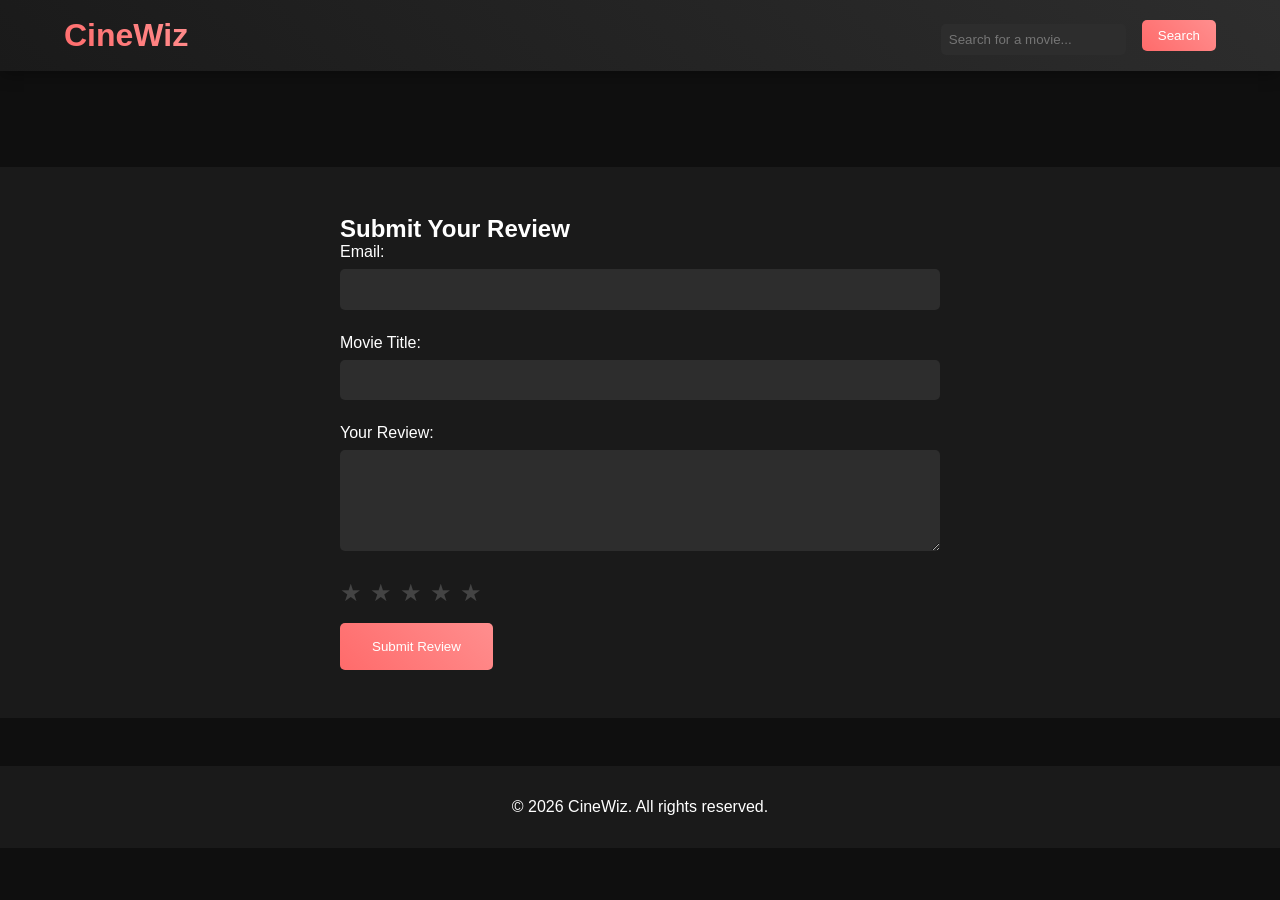
==== index.html @ 42016928 "Update and rename cinewiz.html to index.html" ====
<!DOCTYPE html>
<html lang="en">
<head>
    <meta charset="UTF-8">
    <meta name="viewport" content="width=device-width, initial-scale=1.0">
    <title>CineWiz - Movie Reviews</title>
    <style>
        * {
            margin: 0;
            padding: 0;
            box-sizing: border-box;
            font-family: 'Segoe UI', Tahoma, Geneva, Verdana, sans-serif;
        }

        body {
            background: #0f0f0f;
            color: #fff;
        }

        .navbar {
            background: linear-gradient(45deg, #1a1a1a, #2d2d2d);
            padding: 1rem 5%;
            display: flex;
            justify-content: space-between;
            align-items: center;
            box-shadow: 0 4px 15px rgba(0, 0, 0, 0.3);
        }

        .logo {
            font-size: 2rem;
            font-weight: bold;
            background: linear-gradient(45deg, #ff6b6b, #ff8e8e);
            -webkit-background-clip: text;
            -webkit-text-fill-color: transparent;
        }

        .search-box {
            display: flex;
            align-items: center;
            gap: 1rem;
        }

        .search-box input {
            padding: 0.5rem;
            border: none;
            border-radius: 5px;
            background: #2d2d2d;
            color: #fff;
        }

        .search-box button {
            background: linear-gradient(45deg, #ff6b6b, #ff8e8e);
            color: white;
            border: none;
            padding: 0.5rem 1rem;
            border-radius: 5px;
            cursor: pointer;
            transition: transform 0.3s;
        }

        .search-box button:hover {
            transform: scale(1.05);
        }

        .movie-grid {
            display: grid;
            grid-template-columns: repeat(auto-fit, minmax(250px, 1fr));
            gap: 2rem;
            padding: 3rem 5%;
        }

        .movie-card {
            background: #1a1a1a;
            border-radius: 10px;
            overflow: hidden;
            transition: transform 0.3s;
        }

        .movie-card:hover {
            transform: translateY(-10px);
        }

        .movie-poster {
            width: 100%;
            height: 350px;
            object-fit: cover;
        }

        .movie-info {
            padding: 1.5rem;
        }

        .movie-info h3 {
            margin-bottom: 0.5rem;
        }

        .movie-info p {
            color: #ccc;
        }

        .review-section {
            padding: 3rem 5%;
            background: #1a1a1a;
        }

        .review-form {
            max-width: 600px;
            margin: 0 auto;
        }

        .form-group {
            margin-bottom: 1.5rem;
        }

        input, textarea {
            width: 100%;
            padding: 0.8rem;
            background: #2d2d2d;
            border: none;
            border-radius: 5px;
            color: #fff;
            margin-top: 0.5rem;
        }

        .rating-stars {
            display: flex;
            gap: 0.5rem;
            margin: 1rem 0;
        }

        .star {
            cursor: pointer;
            font-size: 1.5rem;
            color: #444;
            transition: color 0.3s;
        }

        .star:hover,
        .star.active {
            color: #ffd700;
        }

        button {
            background: linear-gradient(45deg, #ff6b6b, #ff8e8e);
            color: white;
            border: none;
            padding: 1rem 2rem;
            border-radius: 5px;
            cursor: pointer;
            transition: transform 0.3s;
        }

        button:hover {
            transform: scale(1.05);
        }

        footer {
            background: #1a1a1a;
            text-align: center;
            padding: 2rem 5%;
            margin-top: 3rem;
        }

        @media (max-width: 768px) {
            .navbar {
                flex-direction: column;
                gap: 1rem;
            }

            .search-box {
                width: 100%;
            }

            .search-box input {
                flex: 1;
            }
        }
    </style>
</head>
<body>
    <nav class="navbar">
        <div class="logo">CineWiz</div>
        <div class="search-box">
            <input type="text" id="searchInput" placeholder="Search for a movie...">
            <button onclick="searchMovies()">Search</button>
        </div>
    </nav>

    <section class="movie-grid" id="movies">
        <!-- Movie cards will be dynamically inserted here -->
    </section>

    <section class="review-section" id="reviews">
        <div class="review-form">
            <h2>Submit Your Review</h2>
            <form id="reviewForm">
                <div class="form-group">
                    <label>Email:</label>
                    <input type="email" id="email" required>
                </div>
                <div class="form-group">
                    <label>Movie Title:</label>
                    <input type="text" id="movieTitle" required>
                </div>
                <div class="form-group">
                    <label>Your Review:</label>
                    <textarea id="review" rows="5" required></textarea>
                </div>
                <div class="rating-stars">
                    <span class="star" onclick="rateMovie(1)">★</span>
                    <span class="star" onclick="rateMovie(2)">★</span>
                    <span class="star" onclick="rateMovie(3)">★</span>
                    <span class="star" onclick="rateMovie(4)">★</span>
                    <span class="star" onclick="rateMovie(5)">★</span>
                </div>
                <button type="submit">Submit Review</button>
            </form>
        </div>
    </section>

    <footer>
        <p>&copy; <span id="year"></span> CineWiz. All rights reserved.</p>
    </footer>

    <script>
        const API_KEY = "450fcb8e"; // Your OMDb API key
        const movieGrid = document.getElementById("movies");

        // Fetch movies from OMDb API
        async function searchMovies() {
            const searchQuery = document.getElementById("searchInput").value;
            if (!searchQuery) {
                alert("Please enter a movie name!");
                return;
            }

            const response = await fetch(
                `https://www.omdbapi.com/?s=${searchQuery}&apikey=${API_KEY}`
            );
            const data = await response.json();

            if (data.Response === "True") {
                displayMovies(data.Search);
            } else {
                movieGrid.innerHTML = `<p>No movies found. Try another search!</p>`;
            }
        }

        // Display movies in the grid
        function displayMovies(movies) {
            movieGrid.innerHTML = movies
                .map(
                    (movie) => `
                    <div class="movie-card">
                        <img src="${movie.Poster}" class="movie-poster" alt="${movie.Title}">
                        <div class="movie-info">
                            <h3>${movie.Title}</h3>
                            <p>Year: ${movie.Year}</p>
                            <p>Type: ${movie.Type}</p>
                        </div>
                    </div>
                `
                )
                .join("");
        }

        // Star rating functionality
        let currentRating = 0;

        function rateMovie(rating) {
            currentRating = rating;
            const stars = document.querySelectorAll('.star');
            stars.forEach((star, index) => {
                star.classList.toggle('active', index < rating);
            });
        }

        // Review form submission
        document.getElementById('reviewForm').addEventListener('submit', (e) => {
            e.preventDefault();
            
            const email = document.getElementById('email').value;
            const movieTitle = document.getElementById('movieTitle').value;
            const review = document.getElementById('review').value;

            if (currentRating === 0) {
                alert('Please select a rating!');
                return;
            }

            alert(`Review submitted successfully!\nRating: ${currentRating}/5`);
            document.getElementById('reviewForm').reset();
            stars.forEach(star => star.classList.remove('active'));
            currentRating = 0;
        });

        // Update copyright year
        document.getElementById('year').textContent = new Date().getFullYear();
    </script>
</body>
</html>
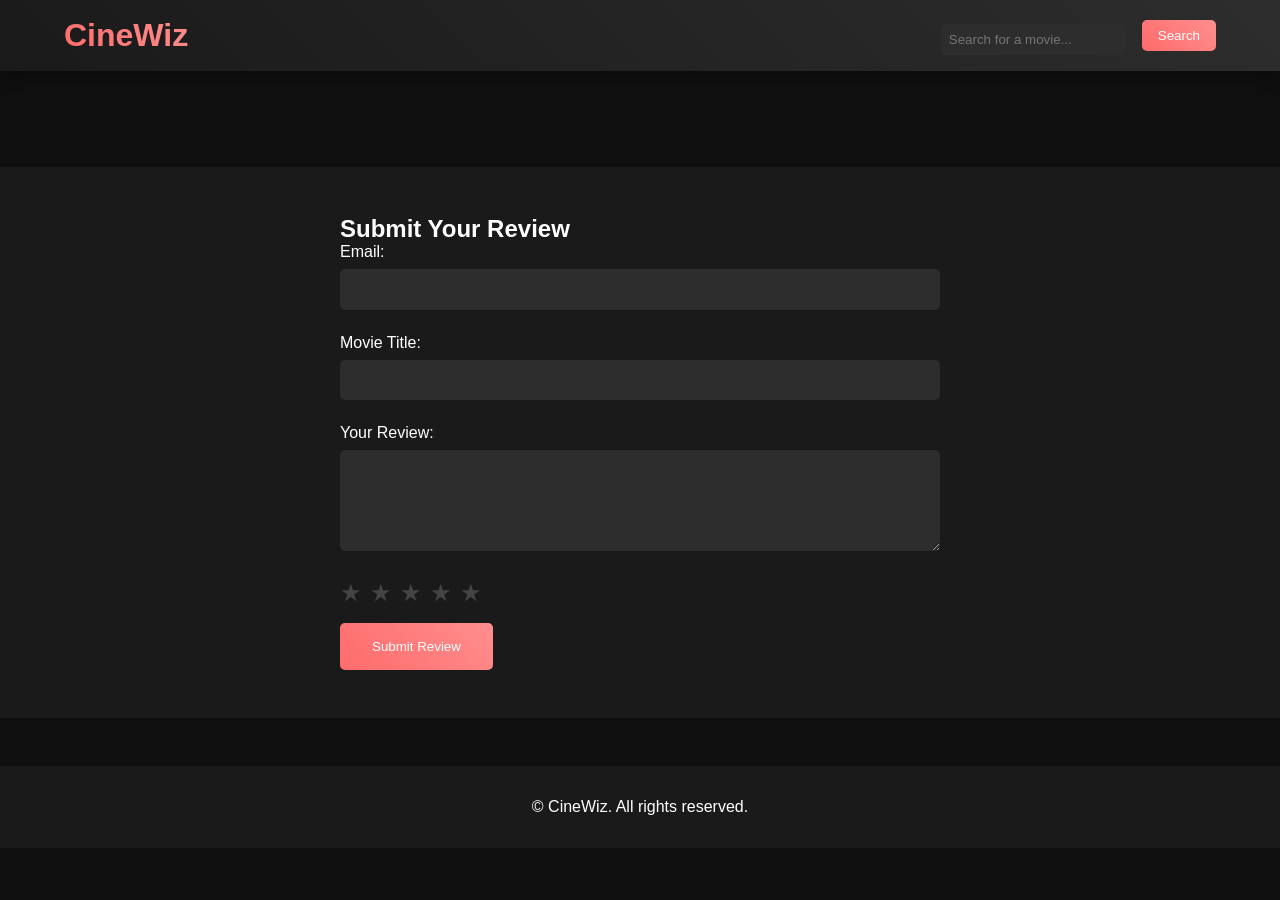
==== commit 87affeab: "removed script" ====
--- a/index.html
+++ b/index.html
@@ -4,178 +4,8 @@
     <meta charset="UTF-8">
     <meta name="viewport" content="width=device-width, initial-scale=1.0">
     <title>CineWiz - Movie Reviews</title>
-    <style>
-        * {
-            margin: 0;
-            padding: 0;
-            box-sizing: border-box;
-            font-family: 'Segoe UI', Tahoma, Geneva, Verdana, sans-serif;
-        }
-
-        body {
-            background: #0f0f0f;
-            color: #fff;
-        }
-
-        .navbar {
-            background: linear-gradient(45deg, #1a1a1a, #2d2d2d);
-            padding: 1rem 5%;
-            display: flex;
-            justify-content: space-between;
-            align-items: center;
-            box-shadow: 0 4px 15px rgba(0, 0, 0, 0.3);
-        }
-
-        .logo {
-            font-size: 2rem;
-            font-weight: bold;
-            background: linear-gradient(45deg, #ff6b6b, #ff8e8e);
-            -webkit-background-clip: text;
-            -webkit-text-fill-color: transparent;
-        }
-
-        .search-box {
-            display: flex;
-            align-items: center;
-            gap: 1rem;
-        }
-
-        .search-box input {
-            padding: 0.5rem;
-            border: none;
-            border-radius: 5px;
-            background: #2d2d2d;
-            color: #fff;
-        }
-
-        .search-box button {
-            background: linear-gradient(45deg, #ff6b6b, #ff8e8e);
-            color: white;
-            border: none;
-            padding: 0.5rem 1rem;
-            border-radius: 5px;
-            cursor: pointer;
-            transition: transform 0.3s;
-        }
-
-        .search-box button:hover {
-            transform: scale(1.05);
-        }
-
-        .movie-grid {
-            display: grid;
-            grid-template-columns: repeat(auto-fit, minmax(250px, 1fr));
-            gap: 2rem;
-            padding: 3rem 5%;
-        }
-
-        .movie-card {
-            background: #1a1a1a;
-            border-radius: 10px;
-            overflow: hidden;
-            transition: transform 0.3s;
-        }
-
-        .movie-card:hover {
-            transform: translateY(-10px);
-        }
-
-        .movie-poster {
-            width: 100%;
-            height: 350px;
-            object-fit: cover;
-        }
-
-        .movie-info {
-            padding: 1.5rem;
-        }
-
-        .movie-info h3 {
-            margin-bottom: 0.5rem;
-        }
-
-        .movie-info p {
-            color: #ccc;
-        }
-
-        .review-section {
-            padding: 3rem 5%;
-            background: #1a1a1a;
-        }
-
-        .review-form {
-            max-width: 600px;
-            margin: 0 auto;
-        }
-
-        .form-group {
-            margin-bottom: 1.5rem;
-        }
-
-        input, textarea {
-            width: 100%;
-            padding: 0.8rem;
-            background: #2d2d2d;
-            border: none;
-            border-radius: 5px;
-            color: #fff;
-            margin-top: 0.5rem;
-        }
-
-        .rating-stars {
-            display: flex;
-            gap: 0.5rem;
-            margin: 1rem 0;
-        }
-
-        .star {
-            cursor: pointer;
-            font-size: 1.5rem;
-            color: #444;
-            transition: color 0.3s;
-        }
-
-        .star:hover,
-        .star.active {
-            color: #ffd700;
-        }
-
-        button {
-            background: linear-gradient(45deg, #ff6b6b, #ff8e8e);
-            color: white;
-            border: none;
-            padding: 1rem 2rem;
-            border-radius: 5px;
-            cursor: pointer;
-            transition: transform 0.3s;
-        }
-
-        button:hover {
-            transform: scale(1.05);
-        }
-
-        footer {
-            background: #1a1a1a;
-            text-align: center;
-            padding: 2rem 5%;
-            margin-top: 3rem;
-        }
-
-        @media (max-width: 768px) {
-            .navbar {
-                flex-direction: column;
-                gap: 1rem;
-            }
-
-            .search-box {
-                width: 100%;
-            }
-
-            .search-box input {
-                flex: 1;
-            }
-        }
-    </style>
+    <meta charset="UTF-8">
+    <link rel="stylesheet" href="style.css">
 </head>
 <body>
     <nav class="navbar">
@@ -185,7 +15,7 @@
             <button onclick="searchMovies()">Search</button>
         </div>
     </nav>
-
+    
     <section class="movie-grid" id="movies">
         <!-- Movie cards will be dynamically inserted here -->
     </section>
@@ -222,80 +52,5 @@
         <p>&copy; <span id="year"></span> CineWiz. All rights reserved.</p>
     </footer>
 
-    <script>
-        const API_KEY = "450fcb8e"; // Your OMDb API key
-        const movieGrid = document.getElementById("movies");
-
-        // Fetch movies from OMDb API
-        async function searchMovies() {
-            const searchQuery = document.getElementById("searchInput").value;
-            if (!searchQuery) {
-                alert("Please enter a movie name!");
-                return;
-            }
-
-            const response = await fetch(
-                `https://www.omdbapi.com/?s=${searchQuery}&apikey=${API_KEY}`
-            );
-            const data = await response.json();
-
-            if (data.Response === "True") {
-                displayMovies(data.Search);
-            } else {
-                movieGrid.innerHTML = `<p>No movies found. Try another search!</p>`;
-            }
-        }
-
-        // Display movies in the grid
-        function displayMovies(movies) {
-            movieGrid.innerHTML = movies
-                .map(
-                    (movie) => `
-                    <div class="movie-card">
-                        <img src="${movie.Poster}" class="movie-poster" alt="${movie.Title}">
-                        <div class="movie-info">
-                            <h3>${movie.Title}</h3>
-                            <p>Year: ${movie.Year}</p>
-                            <p>Type: ${movie.Type}</p>
-                        </div>
-                    </div>
-                `
-                )
-                .join("");
-        }
-
-        // Star rating functionality
-        let currentRating = 0;
-
-        function rateMovie(rating) {
-            currentRating = rating;
-            const stars = document.querySelectorAll('.star');
-            stars.forEach((star, index) => {
-                star.classList.toggle('active', index < rating);
-            });
-        }
-
-        // Review form submission
-        document.getElementById('reviewForm').addEventListener('submit', (e) => {
-            e.preventDefault();
-            
-            const email = document.getElementById('email').value;
-            const movieTitle = document.getElementById('movieTitle').value;
-            const review = document.getElementById('review').value;
-
-            if (currentRating === 0) {
-                alert('Please select a rating!');
-                return;
-            }
-
-            alert(`Review submitted successfully!\nRating: ${currentRating}/5`);
-            document.getElementById('reviewForm').reset();
-            stars.forEach(star => star.classList.remove('active'));
-            currentRating = 0;
-        });
-
-        // Update copyright year
-        document.getElementById('year').textContent = new Date().getFullYear();
-    </script>
 </body>
 </html>
--- a/style.css
+++ b/style.css
@@ -0,0 +1,170 @@
+* {
+    margin: 0;
+    padding: 0;
+    box-sizing: border-box;
+    font-family: 'Segoe UI', Tahoma, Geneva, Verdana, sans-serif;
+}
+
+body {
+    background: #0f0f0f;
+    color: #fff;
+}
+
+.navbar {
+    background: linear-gradient(45deg, #1a1a1a, #2d2d2d);
+    padding: 1rem 5%;
+    display: flex;
+    justify-content: space-between;
+    align-items: center;
+    box-shadow: 0 4px 15px rgba(0, 0, 0, 0.3);
+}
+
+.logo {
+    font-size: 2rem;
+    font-weight: bold;
+    background: linear-gradient(45deg, #ff6b6b, #ff8e8e);
+    -webkit-background-clip: text;
+    -webkit-text-fill-color: transparent;
+}
+
+.search-box {
+    display: flex;
+    align-items: center;
+    gap: 1rem;
+}
+
+.search-box input {
+    padding: 0.5rem;
+    border: none;
+    border-radius: 5px;
+    background: #2d2d2d;
+    color: #fff;
+}
+
+.search-box button {
+    background: linear-gradient(45deg, #ff6b6b, #ff8e8e);
+    color: white;
+    border: none;
+    padding: 0.5rem 1rem;
+    border-radius: 5px;
+    cursor: pointer;
+    transition: transform 0.3s;
+}
+
+.search-box button:hover {
+    transform: scale(1.05);
+}
+
+.movie-grid {
+    display: grid;
+    grid-template-columns: repeat(auto-fit, minmax(250px, 1fr));
+    gap: 2rem;
+    padding: 3rem 5%;
+}
+
+.movie-card {
+    background: #1a1a1a;
+    border-radius: 10px;
+    overflow: hidden;
+    transition: transform 0.3s;
+}
+
+.movie-card:hover {
+    transform: translateY(-10px);
+}
+
+.movie-poster {
+    width: 100%;
+    height: 350px;
+    object-fit: cover;
+}
+
+.movie-info {
+    padding: 1.5rem;
+}
+
+.movie-info h3 {
+    margin-bottom: 0.5rem;
+}
+
+.movie-info p {
+    color: #ccc;
+}
+
+.review-section {
+    padding: 3rem 5%;
+    background: #1a1a1a;
+}
+
+.review-form {
+    max-width: 600px;
+    margin: 0 auto;
+}
+
+.form-group {
+    margin-bottom: 1.5rem;
+}
+
+input, textarea {
+    width: 100%;
+    padding: 0.8rem;
+    background: #2d2d2d;
+    border: none;
+    border-radius: 5px;
+    color: #fff;
+    margin-top: 0.5rem;
+}
+
+.rating-stars {
+    display: flex;
+    gap: 0.5rem;
+    margin: 1rem 0;
+}
+
+.star {
+    cursor: pointer;
+    font-size: 1.5rem;
+    color: #444;
+    transition: color 0.3s;
+}
+
+.star:hover,
+.star.active {
+    color: #ffd700;
+}
+
+button {
+    background: linear-gradient(45deg, #ff6b6b, #ff8e8e);
+    color: white;
+    border: none;
+    padding: 1rem 2rem;
+    border-radius: 5px;
+    cursor: pointer;
+    transition: transform 0.3s;
+}
+
+button:hover {
+    transform: scale(1.05);
+}
+
+footer {
+    background: #1a1a1a;
+    text-align: center;
+    padding: 2rem 5%;
+    margin-top: 3rem;
+}
+
+@media (max-width: 768px) {
+    .navbar {
+        flex-direction: column;
+        gap: 1rem;
+    }
+
+    .search-box {
+        width: 100%;
+    }
+
+    .search-box input {
+        flex: 1;
+    }
+}
